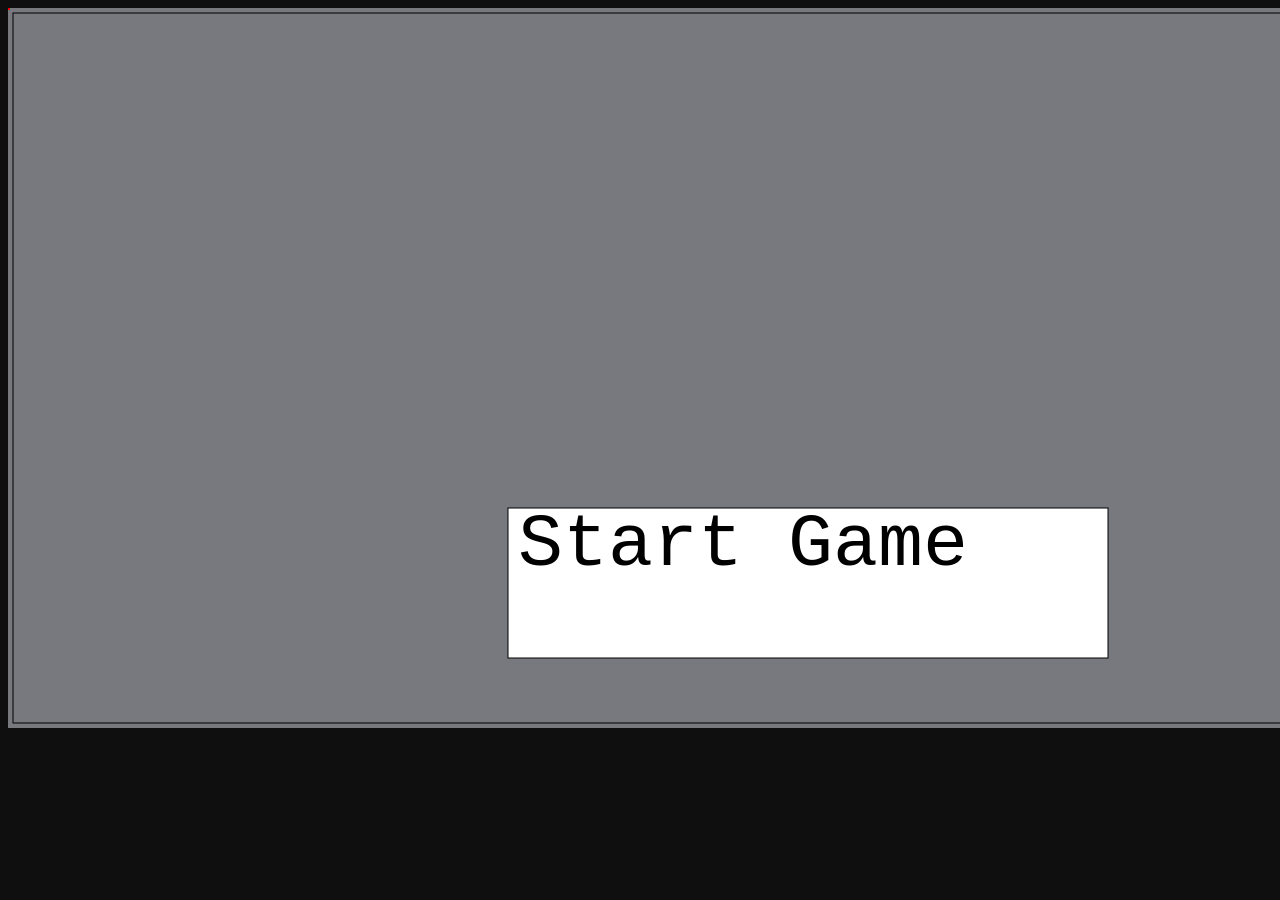
==== index.html @ 194024cc "Things" ====
<!DOCTYPE html>
<html lang="en" dir="ltr">
  <head>
    <meta charset="utf-8">
    <title>LD 47 - Card Game</title>
    <link rel="stylesheet" href="main.css">
  </head>
  <body>
    <div class="container">
      <canvas id="television">

      </canvas>
    </div>

    <span class="tooltip" id="tooltip-span">
        This is the tooltip
    </span>

    <script src="main.js" charset="utf-8"></script>
    <script src="artist.js" charset="utf-8"></script>
    <script src="maestro.js" charset="utf-8"></script>
    <script src="player.js" charset="utf-8"></script>
    <script src="item.js" charset="utf-8"></script>
    <script src="database.js" charset="utf-8"></script>
    <script src="menu.js" charset="utf-8"></script>
    <script src="mouseController.js" charset="utf-8"></script>

  </body>
</html>
---- main.css ----
.tooltip {
    z-index: 99;
    color: white;
    background-color: black;
    text-decoration:none;
    position:absolute;
    user-select: none;
    display:none;
}

.display span {
    display:block;
    position:fixed;
    overflow:hidden;
}

body{
  background-color: #0F0F0F;
  text-align: center;
}


canvas {

  image-rendering: -moz-crisp-edges;
  image-rendering: -webkit-crisp-edges;
  image-rendering: pixelated;
  image-rendering: crisp-edges;
}
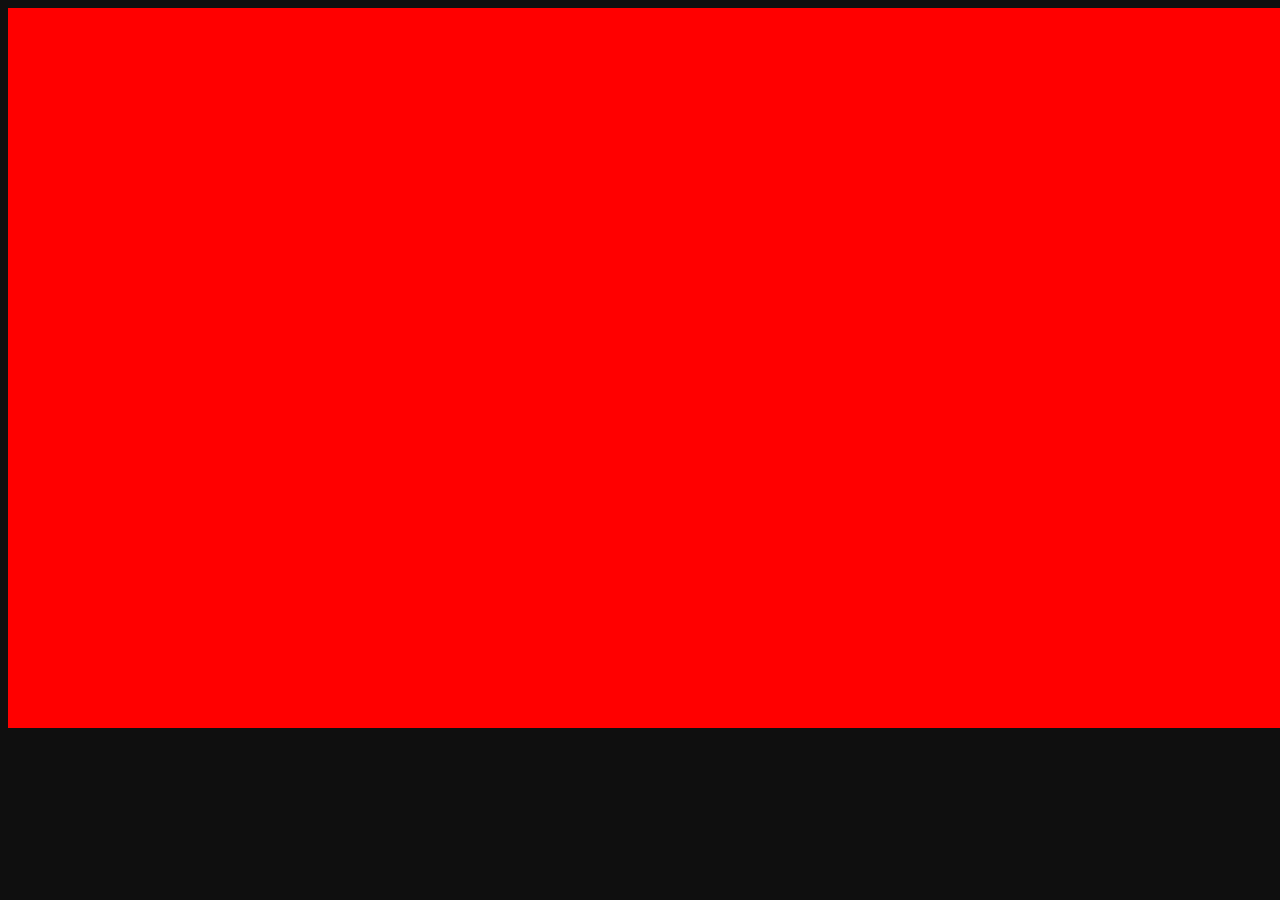
==== commit 413992ef: "Things" ====
--- a/index.html
+++ b/index.html
@@ -2,7 +2,7 @@
 <html lang="en" dir="ltr">
   <head>
     <meta charset="utf-8">
-    <title>LD 47 - Card Game</title>
+    <title>LD52 - Dual Game</title>
     <link rel="stylesheet" href="main.css">
   </head>
   <body>
@@ -22,6 +22,8 @@
     <script src="player.js" charset="utf-8"></script>
     <script src="item.js" charset="utf-8"></script>
     <script src="database.js" charset="utf-8"></script>
+    <script src="config.js" charset="utf-8"></script>
+    <script src="ui.js" charset="utf-8"></script>
     <script src="menu.js" charset="utf-8"></script>
     <script src="mouseController.js" charset="utf-8"></script>
 
